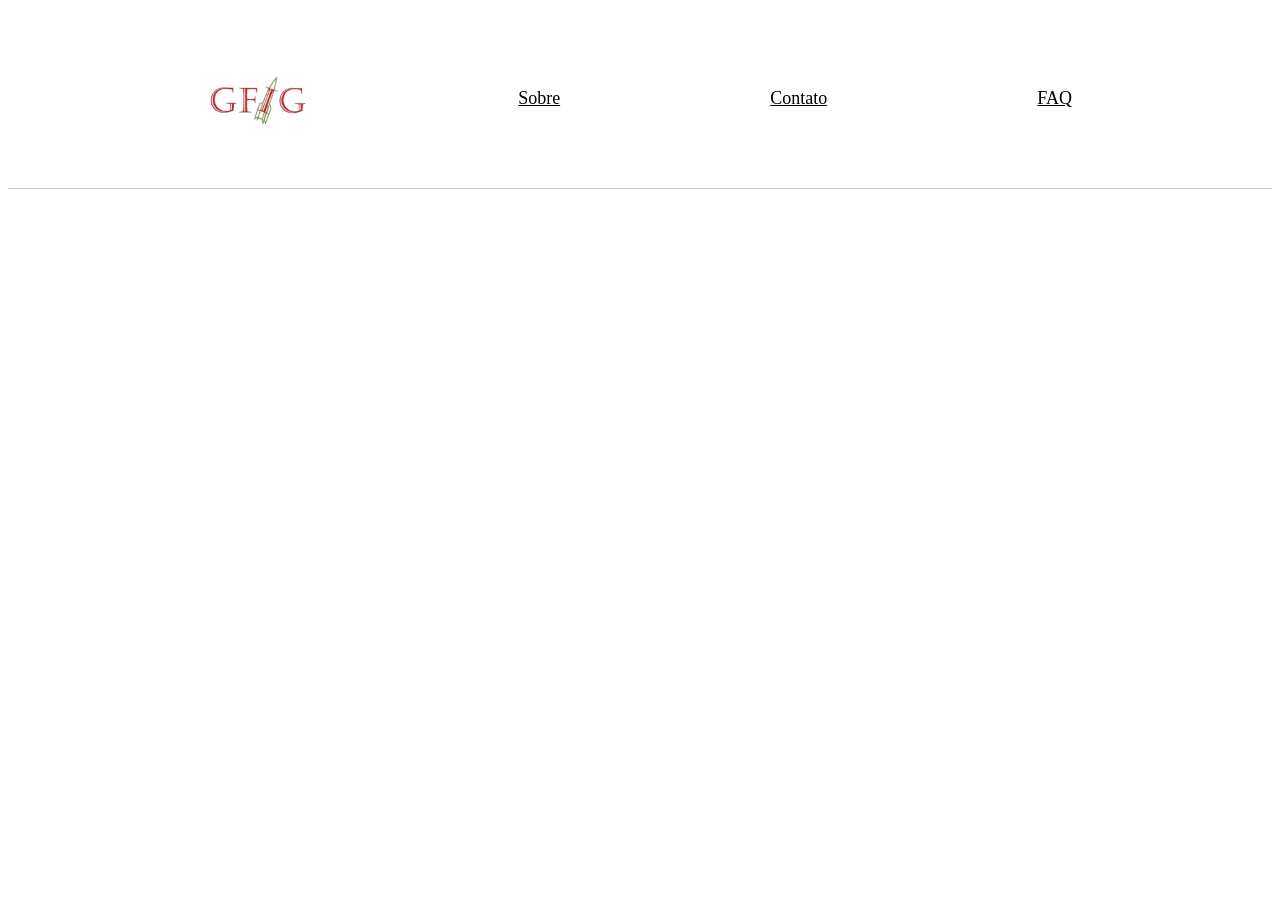
==== html/contato.html @ 0e925710 "new deixando a base para o resto" ====
<!DOCTYPE html>
<html lang="en">
<head>
    <meta charset="UTF-8">
    <meta name="viewport" content="width=device-width, initial-scale=1.0">
    <title>Document</title>
    <link rel="stylesheet" href="../css/style.css">
</head>
<body>
    <div class = menu>
        <img src="../images/gfig.png" alt="Logo do GFIG" id="logogfig" class = "menu-item">
        <a href="#" onclick="window.open('sobre.html', '_self')" class="menu-item">Sobre</a>
        <a href="#" onclick="window.open('contato.html', '_self')" class="menu-item">Contato</a>
        <a href="#" onclick="window.open('faq.html', '_self')" class="menu-item">FAQ</a>
    </div>
</body>
</html>
---- css/style.css ----
.menu{
            display: flex;
            justify-content: space-evenly;
            flex-direction: row;
            height: 20vh;
            border-bottom: 1px solid #ccc;
            align-items: center;
        }
        #logogfig {
            width: 100px;
            height: auto;
        }
        .menu-item {
            font-size: 18px;
            color: black;
            cursor: pointer;
            margin: 0 10px;
        }
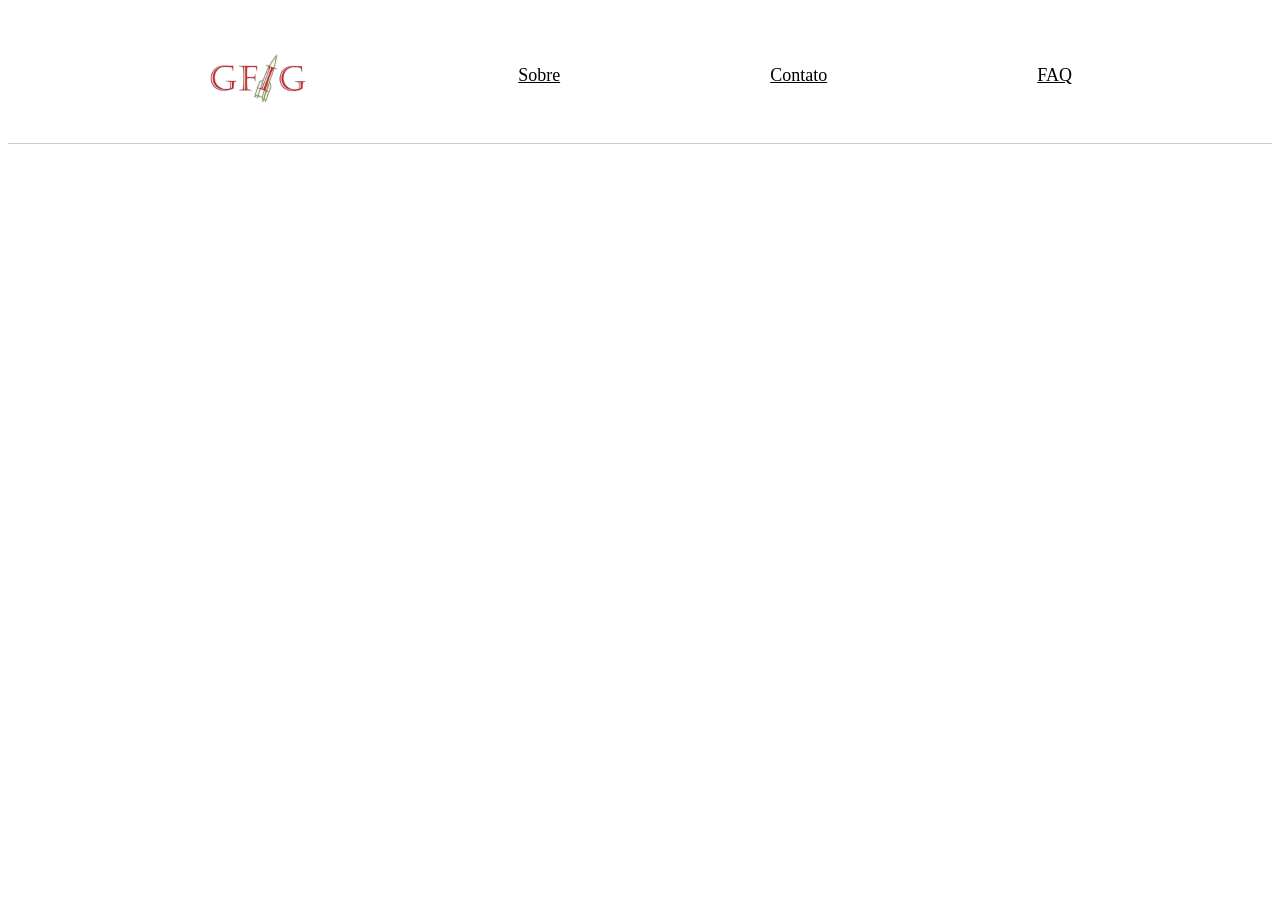
==== commit bb275035: "new tive que ir trabalhar" ====
--- a/html/contato.html
+++ b/html/contato.html
@@ -8,7 +8,7 @@
 </head>
 <body>
     <div class = menu>
-        <img src="../images/gfig.png" alt="Logo do GFIG" id="logogfig" class = "menu-item">
+        <img src="../images/gfig.png" alt="Logo do GFIG" id="logogfig" class = "menu-item" onclick="window.open('index.html', '_self')">
         <a href="#" onclick="window.open('sobre.html', '_self')" class="menu-item">Sobre</a>
         <a href="#" onclick="window.open('contato.html', '_self')" class="menu-item">Contato</a>
         <a href="#" onclick="window.open('faq.html', '_self')" class="menu-item">FAQ</a>
--- a/css/style.css
+++ b/css/style.css
@@ -1,18 +1,18 @@
 .menu{
-            display: flex;
-            justify-content: space-evenly;
-            flex-direction: row;
-            height: 20vh;
-            border-bottom: 1px solid #ccc;
-            align-items: center;
-        }
-        #logogfig {
-            width: 100px;
-            height: auto;
-        }
-        .menu-item {
-            font-size: 18px;
-            color: black;
-            cursor: pointer;
-            margin: 0 10px;
-        }+    display: flex;
+    justify-content: space-evenly;
+    flex-direction: row;
+    height: 15vh;
+    border-bottom: 1px solid #ccc;
+    align-items: center;
+}
+#logogfig {
+    width: 100px;
+    height: auto;
+}
+.menu-item {
+    font-size: 18px;
+    color: black;
+    cursor: pointer;
+    margin: 0 10px;
+}
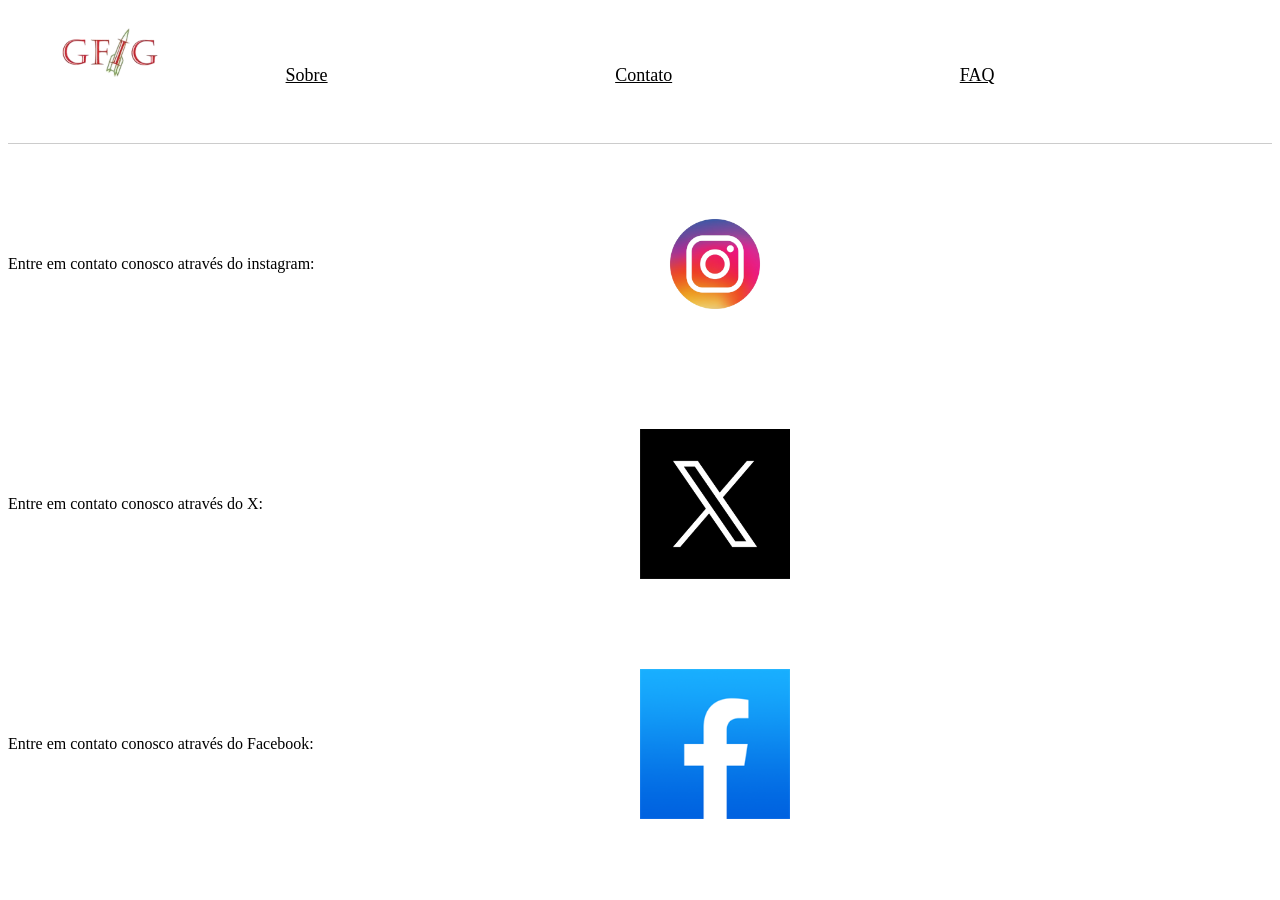
==== commit 480097c8: "new contatos" ====
--- a/html/contato.html
+++ b/html/contato.html
@@ -5,6 +5,7 @@
     <meta name="viewport" content="width=device-width, initial-scale=1.0">
     <title>Document</title>
     <link rel="stylesheet" href="../css/style.css">
+    <link rel="stylesheet" href="../css/contato.css">
 </head>
 <body>
     <div class = menu>
@@ -13,5 +14,18 @@
         <a href="#" onclick="window.open('contato.html', '_self')" class="menu-item">Contato</a>
         <a href="#" onclick="window.open('faq.html', '_self')" class="menu-item">FAQ</a>
     </div>
+    <div id="content">
+        <p>Entre em contato conosco através do instagram:</p class="social-media-text">
+        <img src="../images/instagram.png" alt="https://www.instagram.com/gfig.ifsc/" class="social-media-icon" onclick="window.open('https://www.instagram.com/gfig.ifsc/', '_blank')">
+
+        <p>Entre em contato conosco através do X:</p class="social-media-text">
+        <img src="../images/x.png" alt="https://x.com/gfig_ifsc" class="social-media-icon" onclick="window.open('https://x.com/gfig_ifsc', '_blank')">
+         
+
+        <p>Entre em contato conosco através do Facebook:</p class="social-media-text">    
+        <img src="../images/facebook.png" alt="https://www.facebook.com/p/GFIG-Grupo-de-Foguetes-IFSC-Gaspar-100051039708131/" class="social-media-icon" onclick="window.open('https://www.facebook.com/p/GFIG-Grupo-de-Foguetes-IFSC-Gaspar-100051039708131/', '_blank')">
+        
+
+    </div>
 </body>
 </html>
--- a/css/style.css
+++ b/css/style.css
@@ -1,3 +1,9 @@
+:root {
+    --primary-color: #000000;
+    --secondary-color: lightgray;
+    --text-color: #333;
+    --background-color: #f5f5f5;
+}
 .menu{
     display: flex;
     justify-content: space-evenly;
@@ -7,8 +13,12 @@
     align-items: center;
 }
 #logogfig {
+    position: fixed;
+    top: 0;
+    left: 50px;
     width: 100px;
     height: auto;
+
 }
 .menu-item {
     font-size: 18px;
--- a/css/contato.css
+++ b/css/contato.css
@@ -0,0 +1,17 @@
+#content {
+            display: grid;
+            grid-template: 1fr 1fr 1fr / 1fr 1fr ;
+            height: 80vh; 
+            justify-self: center;
+            align-items: center;
+        }
+        .social-media-icon {
+            width: 150px;
+            height: 150px;
+            margin-right: 10px;
+            cursor: pointer;
+        }
+        .social-media-text {
+            font-size: 18px;
+            margin-bottom: 10px;
+        }
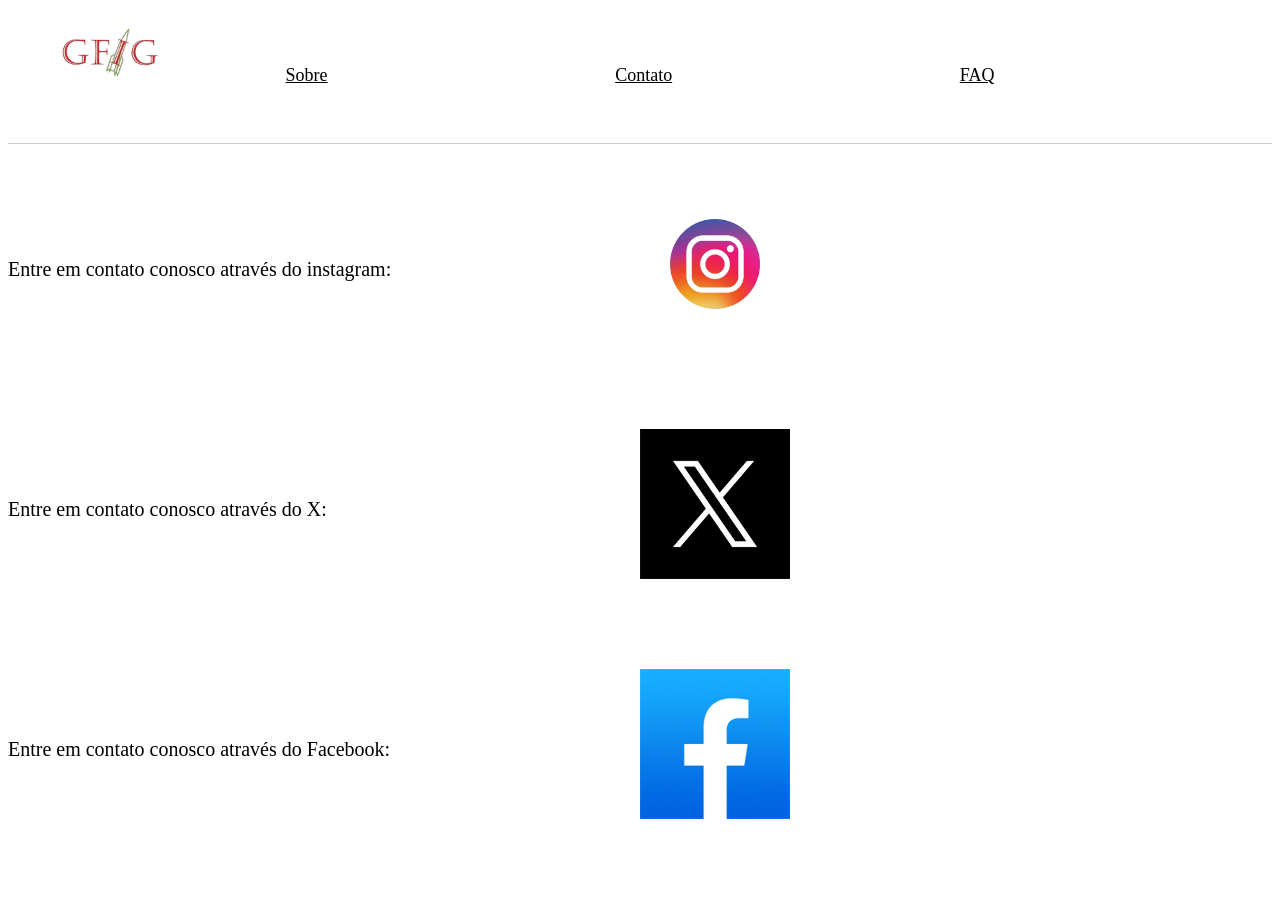
==== commit d9d1ba0e: "new arrumando a classe" ====
--- a/html/contato.html
+++ b/html/contato.html
@@ -15,14 +15,14 @@
         <a href="#" onclick="window.open('faq.html', '_self')" class="menu-item">FAQ</a>
     </div>
     <div id="content">
-        <p>Entre em contato conosco através do instagram:</p class="social-media-text">
+        <p class="social-media-text">Entre em contato conosco através do instagram:</p>
         <img src="../images/instagram.png" alt="https://www.instagram.com/gfig.ifsc/" class="social-media-icon" onclick="window.open('https://www.instagram.com/gfig.ifsc/', '_blank')">
 
-        <p>Entre em contato conosco através do X:</p class="social-media-text">
+        <p class="social-media-text">Entre em contato conosco através do X:</p>
         <img src="../images/x.png" alt="https://x.com/gfig_ifsc" class="social-media-icon" onclick="window.open('https://x.com/gfig_ifsc', '_blank')">
          
 
-        <p>Entre em contato conosco através do Facebook:</p class="social-media-text">    
+        <p class="social-media-text">Entre em contato conosco através do Facebook:</p  >    
         <img src="../images/facebook.png" alt="https://www.facebook.com/p/GFIG-Grupo-de-Foguetes-IFSC-Gaspar-100051039708131/" class="social-media-icon" onclick="window.open('https://www.facebook.com/p/GFIG-Grupo-de-Foguetes-IFSC-Gaspar-100051039708131/', '_blank')">
         
 
--- a/css/contato.css
+++ b/css/contato.css
@@ -1,4 +1,4 @@
-#content {
+        #content {
             display: grid;
             grid-template: 1fr 1fr 1fr / 1fr 1fr ;
             height: 80vh; 
@@ -12,6 +12,6 @@
             cursor: pointer;
         }
         .social-media-text {
-            font-size: 18px;
+            font-size: 20px;
             margin-bottom: 10px;
         }
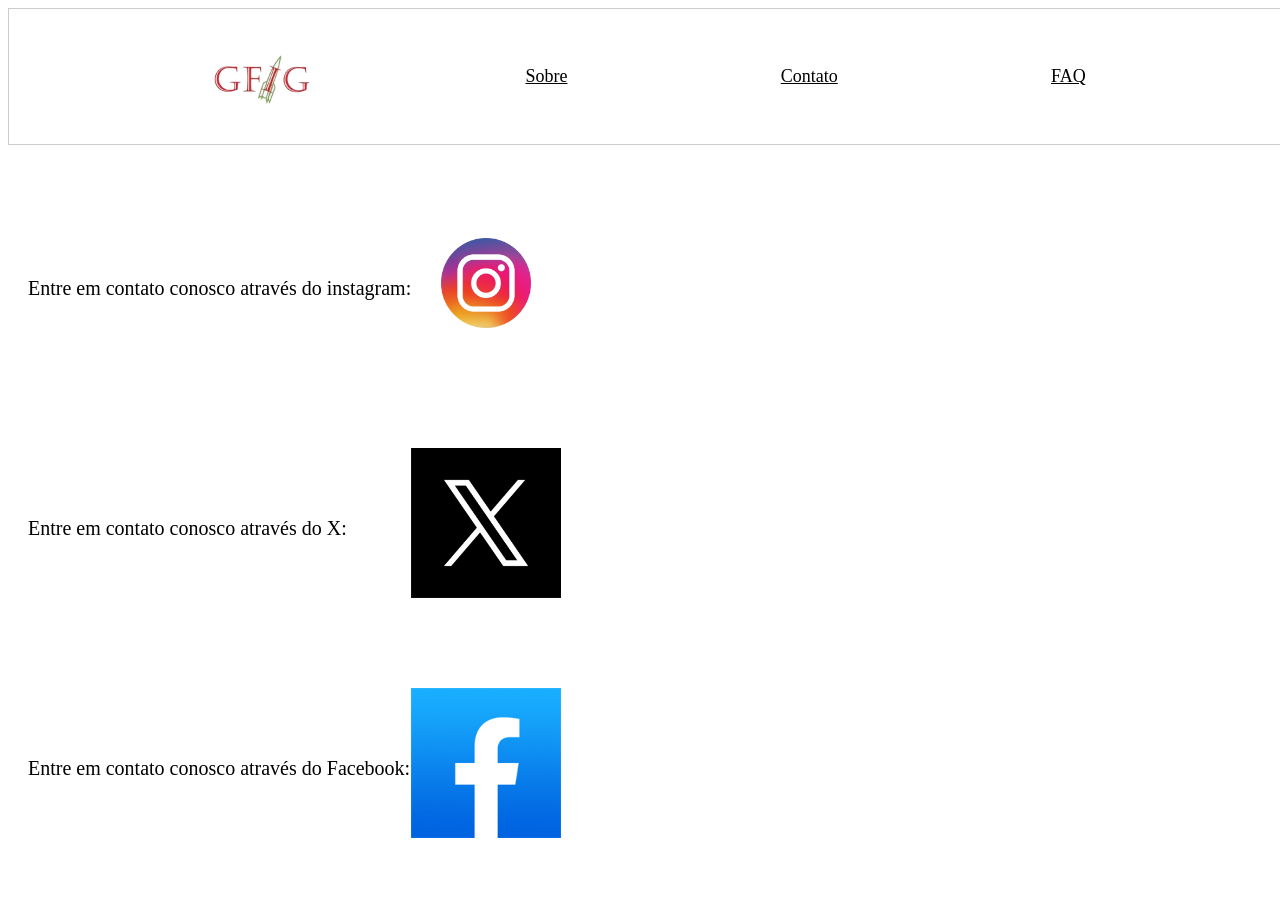
==== commit 7ddde66d: "new antes de ir pro recreio" ====
--- a/html/contato.html
+++ b/html/contato.html
@@ -3,7 +3,7 @@
 <head>
     <meta charset="UTF-8">
     <meta name="viewport" content="width=device-width, initial-scale=1.0">
-    <title>Document</title>
+    <title>Contato</title>
     <link rel="stylesheet" href="../css/style.css">
     <link rel="stylesheet" href="../css/contato.css">
 </head>
--- a/css/style.css
+++ b/css/style.css
@@ -9,20 +9,40 @@
     justify-content: space-evenly;
     flex-direction: row;
     height: 15vh;
-    border-bottom: 1px solid #ccc;
+    border: 1px solid #ccc;
     align-items: center;
+    position:fixed;
+    background-color: white;
+    width: 100%;
 }
 #logogfig {
-    position: fixed;
-    top: 0;
-    left: 50px;
+    left: 80px;
     width: 100px;
     height: auto;
-
+    top: 15px;
+    
+}
+#content{
+    margin-top: 15vh; 
+    padding: 20px;
+    position: fixed;
 }
 .menu-item {
     font-size: 18px;
     color: black;
     cursor: pointer;
     margin: 0 10px;
+}
+@media screen and (max-width: 768px) {
+    .menu {
+        height: auto;
+    }
+    .menu-item {
+        margin: 5px 0;
+    }
+    #logogfig {
+        position: static;
+        width: 80px;
+        margin-bottom: 10px;
+    }
 }
--- a/css/contato.css
+++ b/css/contato.css
@@ -14,4 +14,16 @@
         .social-media-text {
             font-size: 20px;
             margin-bottom: 10px;
+        }
+        @media screen and (max-width: 768px) {
+            #content {
+                grid-template: 1fr 1fr 1fr / 1fr 1fr ;
+                height: auto; 
+                justify-self: center;
+                align-items: center;
+            }
+            .social-media-text {
+                font-size: 16px;
+                margin-bottom: 5px;
+            }
         }
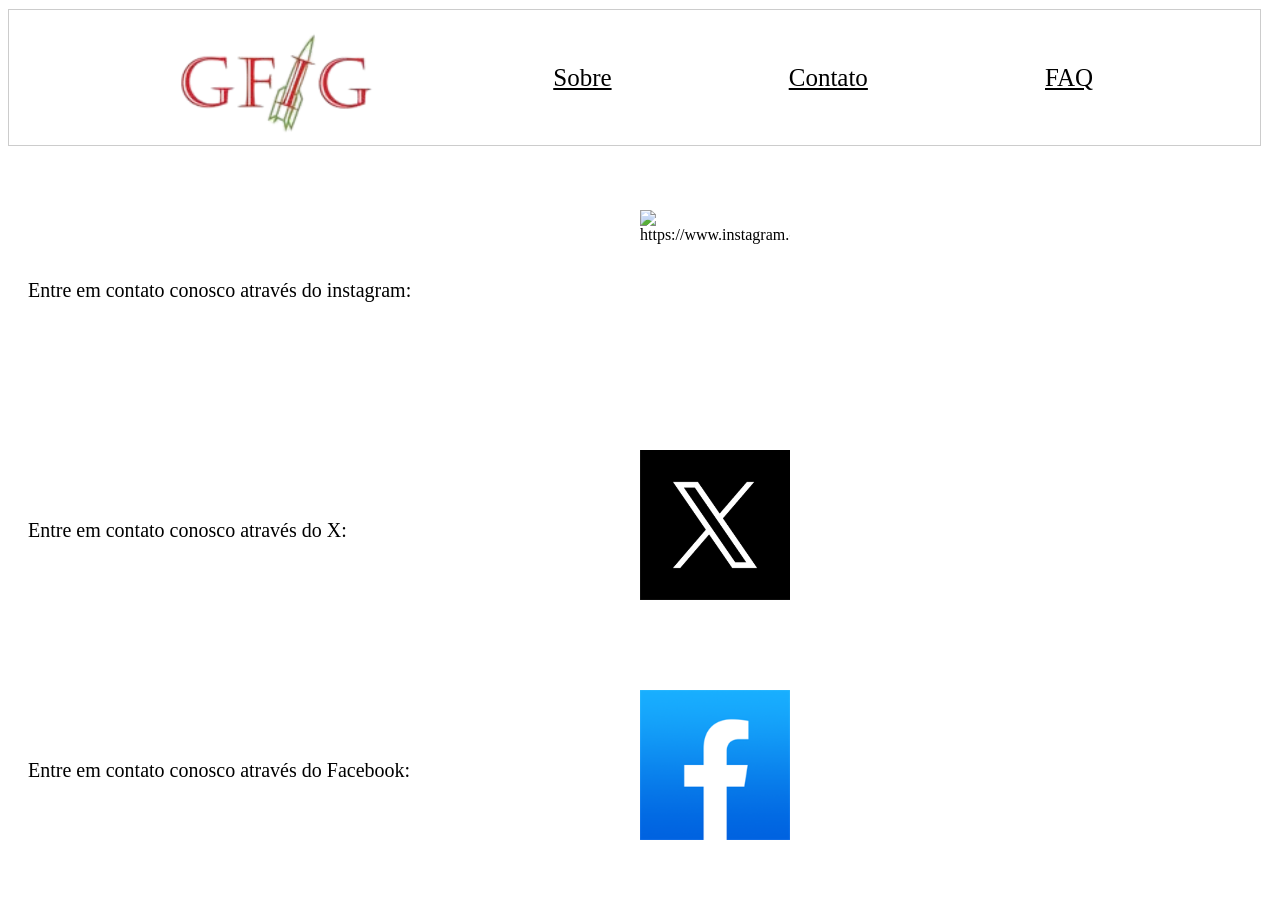
==== commit b07e7a06: "new terminoaula" ====
--- a/html/contato.html
+++ b/html/contato.html
@@ -16,7 +16,7 @@
     </div>
     <div id="content">
         <p class="social-media-text">Entre em contato conosco através do instagram:</p>
-        <img src="../images/instagram.png" alt="https://www.instagram.com/gfig.ifsc/" class="social-media-icon" onclick="window.open('https://www.instagram.com/gfig.ifsc/', '_blank')">
+        <img src="https://img.magnific.com/vetores-gratis/instagram-logo_1199-122.jpg?semt=ais_hybrid&w=740&q=80" alt="https://www.instagram.com/gfig.ifsc/" class="social-media-icon" onclick="window.open('https://www.instagram.com/gfig.ifsc/', '_blank')">
 
         <p class="social-media-text">Entre em contato conosco através do X:</p>
         <img src="../images/x.png" alt="https://x.com/gfig_ifsc" class="social-media-icon" onclick="window.open('https://x.com/gfig_ifsc', '_blank')">
--- a/css/style.css
+++ b/css/style.css
@@ -11,24 +11,26 @@
     height: 15vh;
     border: 1px solid #ccc;
     align-items: center;
-    position:fixed;
+    position:sticky;
     background-color: white;
-    width: 100%;
+    width: 99%;
+    top: 1%;
 }
 #logogfig {
     left: 80px;
-    width: 100px;
+    width: 200px;
     height: auto;
     top: 15px;
     
 }
 #content{
-    margin-top: 15vh; 
+     
     padding: 20px;
-    position: fixed;
+    left: 10px;
+    top: 10px;
 }
 .menu-item {
-    font-size: 18px;
+    font-size: 25px;
     color: black;
     cursor: pointer;
     margin: 0 10px;
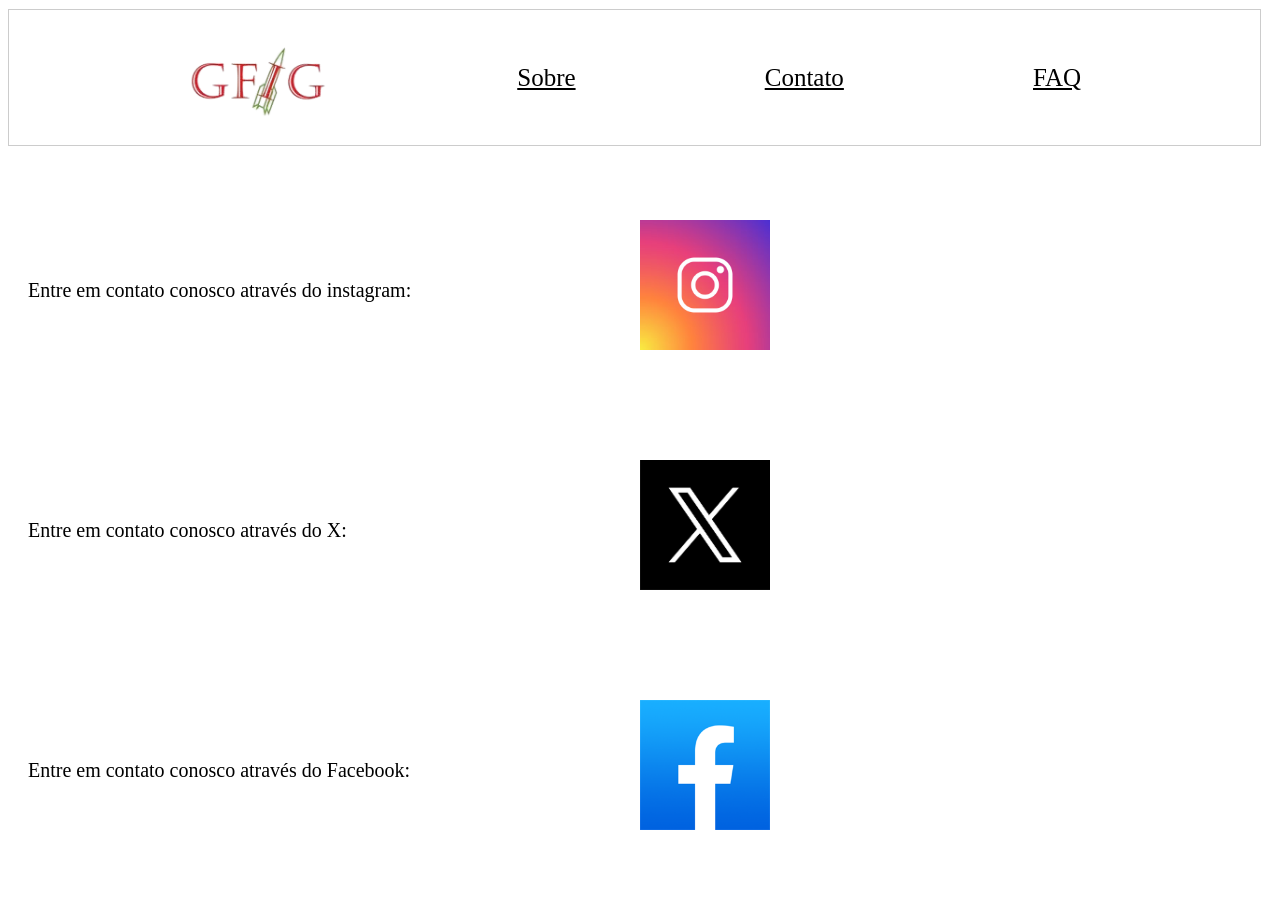
==== commit 59a2839b: "new 10minantesdosolomon" ====
--- a/html/contato.html
+++ b/html/contato.html
@@ -16,7 +16,7 @@
     </div>
     <div id="content">
         <p class="social-media-text">Entre em contato conosco através do instagram:</p>
-        <img src="https://img.magnific.com/vetores-gratis/instagram-logo_1199-122.jpg?semt=ais_hybrid&w=740&q=80" alt="https://www.instagram.com/gfig.ifsc/" class="social-media-icon" onclick="window.open('https://www.instagram.com/gfig.ifsc/', '_blank')">
+        <img src="../images/instagramlogo.png" alt="https://www.instagram.com/gfig.ifsc/" class="social-media-icon" onclick="window.open('https://www.instagram.com/gfig.ifsc/', '_blank')">
 
         <p class="social-media-text">Entre em contato conosco através do X:</p>
         <img src="../images/x.png" alt="https://x.com/gfig_ifsc" class="social-media-icon" onclick="window.open('https://x.com/gfig_ifsc', '_blank')">
--- a/css/style.css
+++ b/css/style.css
@@ -18,7 +18,7 @@
 }
 #logogfig {
     left: 80px;
-    width: 200px;
+    width: 140px;
     height: auto;
     top: 15px;
     
--- a/css/contato.css
+++ b/css/contato.css
@@ -6,8 +6,8 @@
             align-items: center;
         }
         .social-media-icon {
-            width: 150px;
-            height: 150px;
+            width: 130px;
+            height: 130px;
             margin-right: 10px;
             cursor: pointer;
         }
